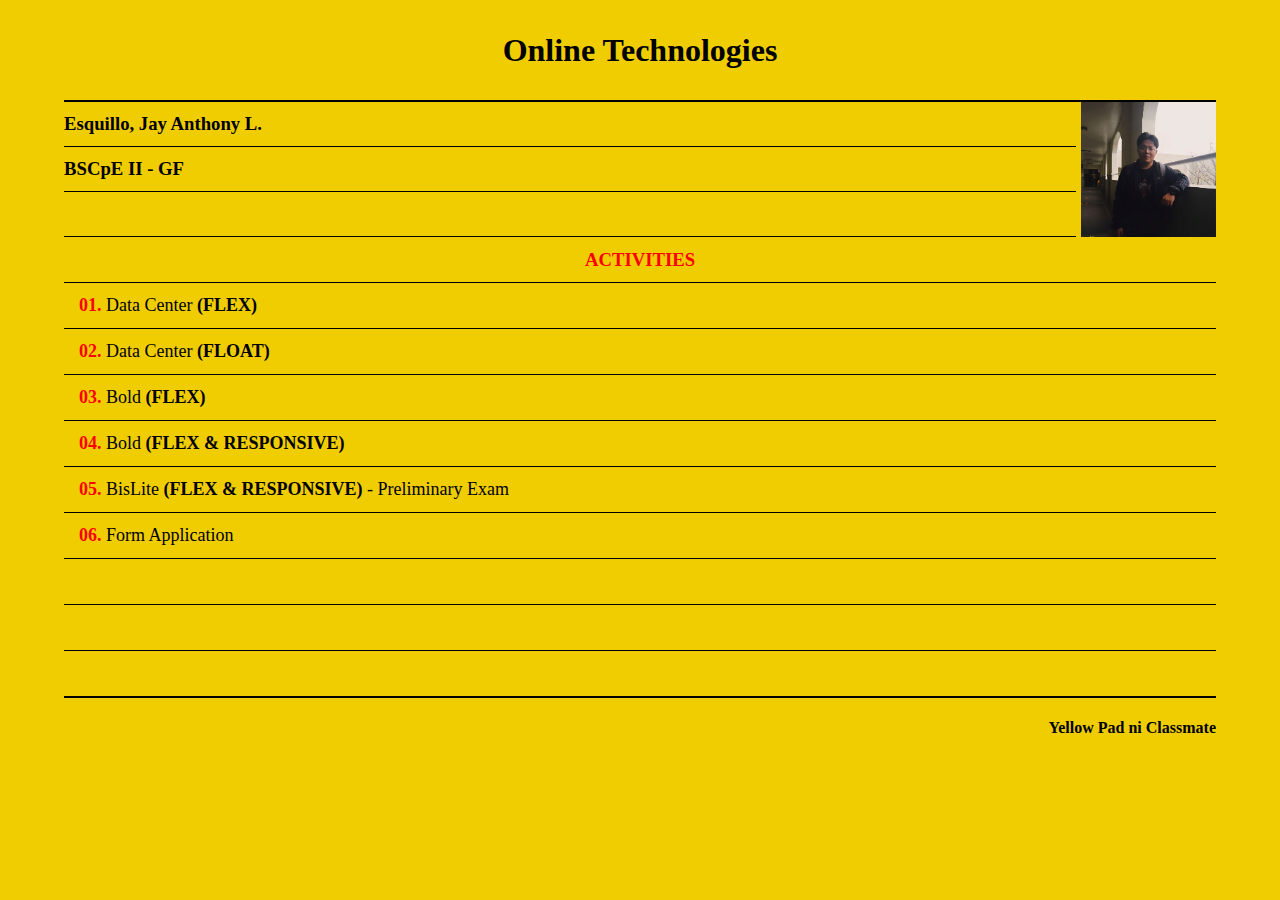
==== index.html @ 5c5d5bce "Update index.html" ====
<!DOCTYPE html>
<html lang="en">
<head>
    <meta charset="UTF-8">
    <meta name="viewport" content="width=device-width, initial-scale=1.0">
    <link rel="icon" href="icon.jpg" type="image/x-icon">
    <link rel="stylesheet" href="style.css">
    <title>Esquillo, J.A. L.</title>
</head>
<body>

    <div id="wrapper">

        <div id="header">
            <div class="inner-container">
                <h1>Online Technologies</h1>
            </div>
        </div>

        <div id="content-cantainer">
            <div class="owner">
                <div class="name">
                    <h3 class="master">Esquillo, Jay Anthony L.</h3>
                    <h3 class="clan">BSCpE II - GF</h3>
                    <div class="blank"></div>
                </div>
                <div class="picture"><img src="picture.jpg" alt="#"></div>
                
            </div>


            <div class="content-title">
                <h3>ACTIVITIES</h3>
            </div>

            <div class="content">
                <ul>
                    <li>
                        <a  href="1.%20Data%20Center/flex/index.html" target="_blank"><strong class="number">01.</strong> Data Center <strong>(FLEX)</strong></a>
                    </li>
                </ul>
            </div>
            <div class="content">
                <ul>
                    <li>
                        <a  href="1.%20Data%20Center/float/index.html" target="_blank"><strong class="number">02.</strong> Data Center <strong>(FLOAT)</strong></a>
                    </li>
                </ul>
            </div>
            <div class="content">
                <ul>
                    <li>
                        <a  href="2.%20Bold/flex/index.html" target="_blank"><strong class="number">03.</strong> Bold <strong>(FLEX)</strong></a>
                    </li>
                </ul>
            </div>
            <div class="content">
                <ul>
                    <li>
                        <a  href="2.%20Bold/flex-responsive/index.html" target="_blank"><strong class="number">04.</strong> Bold <strong>(FLEX & RESPONSIVE)</strong></a>
                    </li>
                </ul>
            </div>
            <div class="content" onclick="window.open('/BISLITE/index.html', '_blank');">
                <ul>
                    <li>
                        <a  href="3.%20Bislite%20(PrelimExam)/index.html" target="_blank" ><strong class="number">05.</strong> BisLite <strong>(FLEX & RESPONSIVE)</strong> - Preliminary Exam</a>
                    </li>
                </ul>
            </div>
            <div class="content">
                <ul>
                    <li>
                        <a  href="/FORM APPLICATION/index.html" target="_blank" ><strong class="number">06.</strong> Form Application </a>
                    </li>
                </ul>
            </div>
            <div class="content"></div>
            <div class="content"></div>
            <div class="content"></div>
            

        </div>

        <div id="footer">
            <h4> Yellow Pad ni Classmate</h4>
        </div>
    </div>
    


</body>
</html>
---- style.css ----
body{
    margin: 0;
    background: #efcd01;
}

ul>li{
    list-style: none;
}
#wrapper{
    margin-left: 5%;
    margin-right: 5%;
}

.inner-container{
    display: flex;
    justify-content: center;
    align-items: center;
    border-bottom: 2px solid black;
    padding-top: 20px;
    padding-bottom: 20px;
    height: 60px;
}

#content-container{

}

.owner{
    display: flex;
    flex-direction: row;
    justify-content: space-between;
    align-items: center;
    gap: 5px;
    
    
}
.name{
    display: flex;
    flex-direction: column;
    width: 100%;
    height: 135px;
    
    
}
.master{
    display: flex;
    align-items: center;
    border-bottom: 1px solid black;
    height: 45px;
    margin: 0;
}
.clan{
    display: flex;
    align-items: center;
    border-bottom: 1px solid black;
    height: 45px;
    margin: 0;
}
.picture{
    display: flex;
    flex-direction: row;
    align-items: center;
    justify-content: center;
    margin: 0;
    height: 135px;
}
img{
    width: 135px;
    height: auto;
}


.blank{
    height: 45px;
    border-bottom: 1px solid black;
}

.content-title{
    display: flex;
    align-items: center;
    justify-content: center;
    border-bottom: 1px solid black;
    color: red;
    height: 45px;
}

.main-content{
    display: flex;
    align-items: center;
}

.content{
    display: flex;
    align-items: center;
    border-bottom: 1px solid black;
    height: 45px;
    transition: all 200ms ease;
    overflow: hidden;
    
}
.content:hover{
    background: orange;
}

ul{
    width: 100%;
    margin: 0;
    padding: 0;
    padding-right: 15px;
}
ul:hover{
    transform: scale(1.03);
    
}
a{
    text-decoration: none;
    font-size: 18px;
    color: black;
    width: 100%;
    display: block;
    padding-left: 15px;
    padding-top: 10px;
    padding-bottom: 10px;
}

.number{
    color: red;
}

#footer{
    display: flex;
    align-items: center;
    justify-content: flex-end;
    height: 60px;
    border-top: 1px solid black;
}
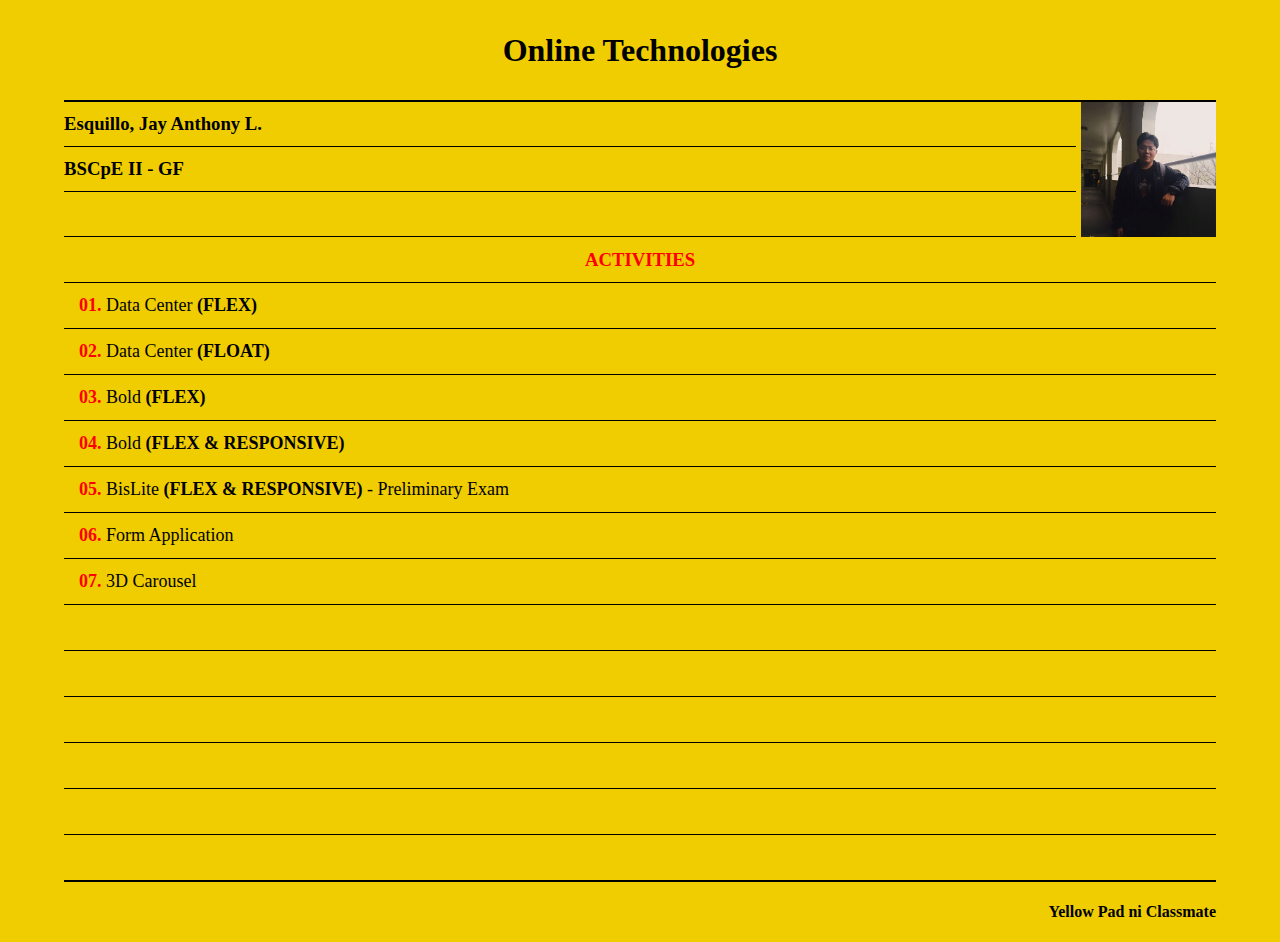
==== commit 6c04ad20: "Update index.html" ====
--- a/index.html
+++ b/index.html
@@ -61,7 +61,7 @@
                     </li>
                 </ul>
             </div>
-            <div class="content" onclick="window.open('/BISLITE/index.html', '_blank');">
+            <div class="content">
                 <ul>
                     <li>
                         <a  href="3.%20Bislite%20(PrelimExam)/index.html" target="_blank" ><strong class="number">05.</strong> BisLite <strong>(FLEX & RESPONSIVE)</strong> - Preliminary Exam</a>
@@ -71,10 +71,20 @@
             <div class="content">
                 <ul>
                     <li>
-                        <a  href="/FORM APPLICATION/index.html" target="_blank" ><strong class="number">06.</strong> Form Application </a>
+                        <a  href="4.%20Form%20Application/index.html" target="_blank" ><strong class="number">06.</strong> Form Application </a>
                     </li>
                 </ul>
             </div>
+            <div class="content">
+                <ul>
+                    <li>
+                        <a  href="5.%203D%20Carousel/index.html" target="_blank" ><strong class="number">07.</strong> 3D Carousel </a>
+                    </li>
+                </ul>
+            </div>
+            <div class="content"></div>
+            <div class="content"></div>
+            <div class="content"></div>
             <div class="content"></div>
             <div class="content"></div>
             <div class="content"></div>
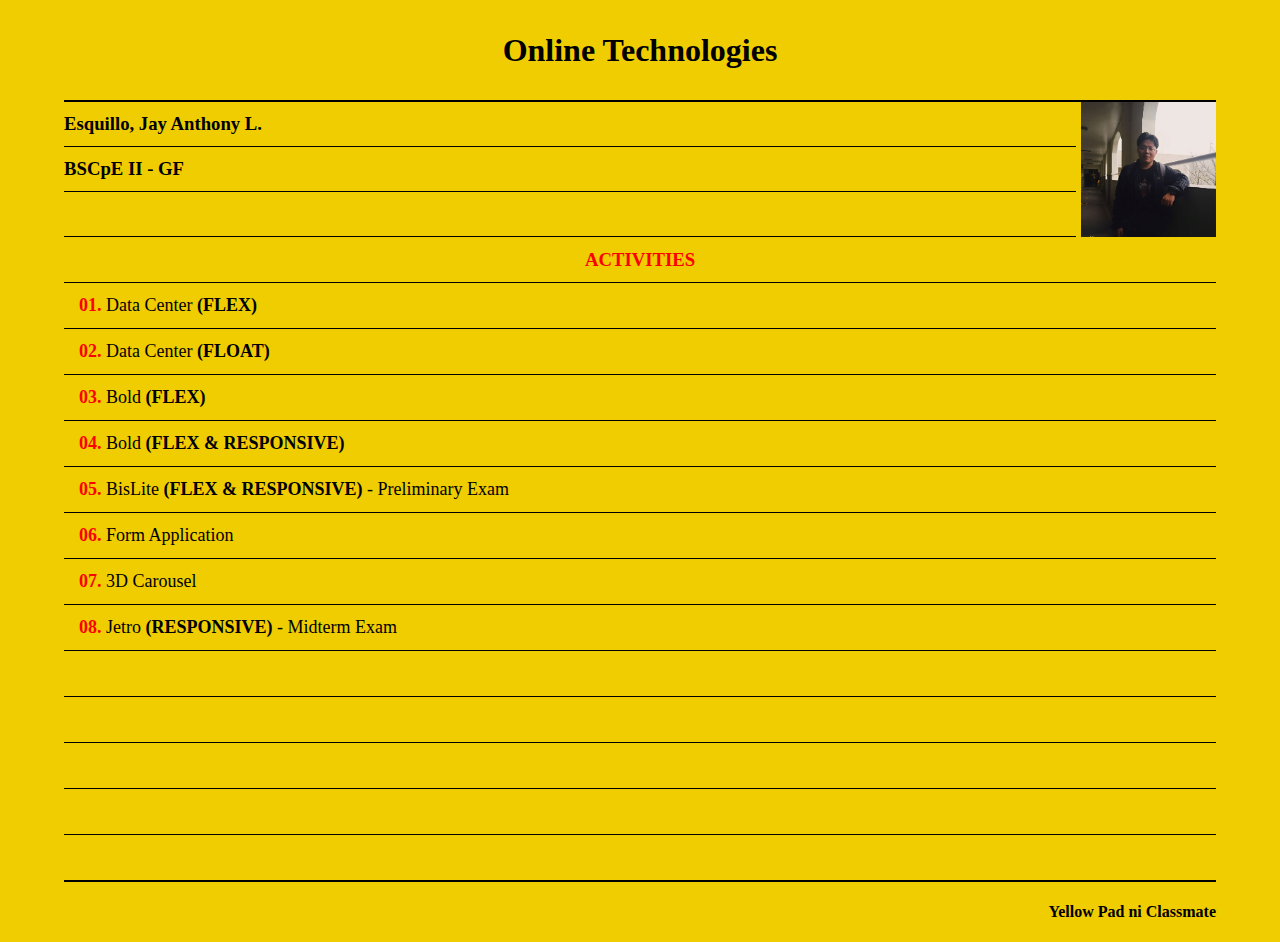
==== commit 1db37a9b: "Update index.html" ====
--- a/index.html
+++ b/index.html
@@ -82,7 +82,13 @@
                     </li>
                 </ul>
             </div>
-            <div class="content"></div>
+            <div class="content">
+                <ul>
+                    <li>
+                        <a  href="6.%20Jetro%20(MidtermExam)/index.html" target="_blank" ><strong class="number">08.</strong> Jetro <strong>(RESPONSIVE)</strong> - Midterm Exam</a>
+                    </li>
+                </ul>
+            </div>
             <div class="content"></div>
             <div class="content"></div>
             <div class="content"></div>
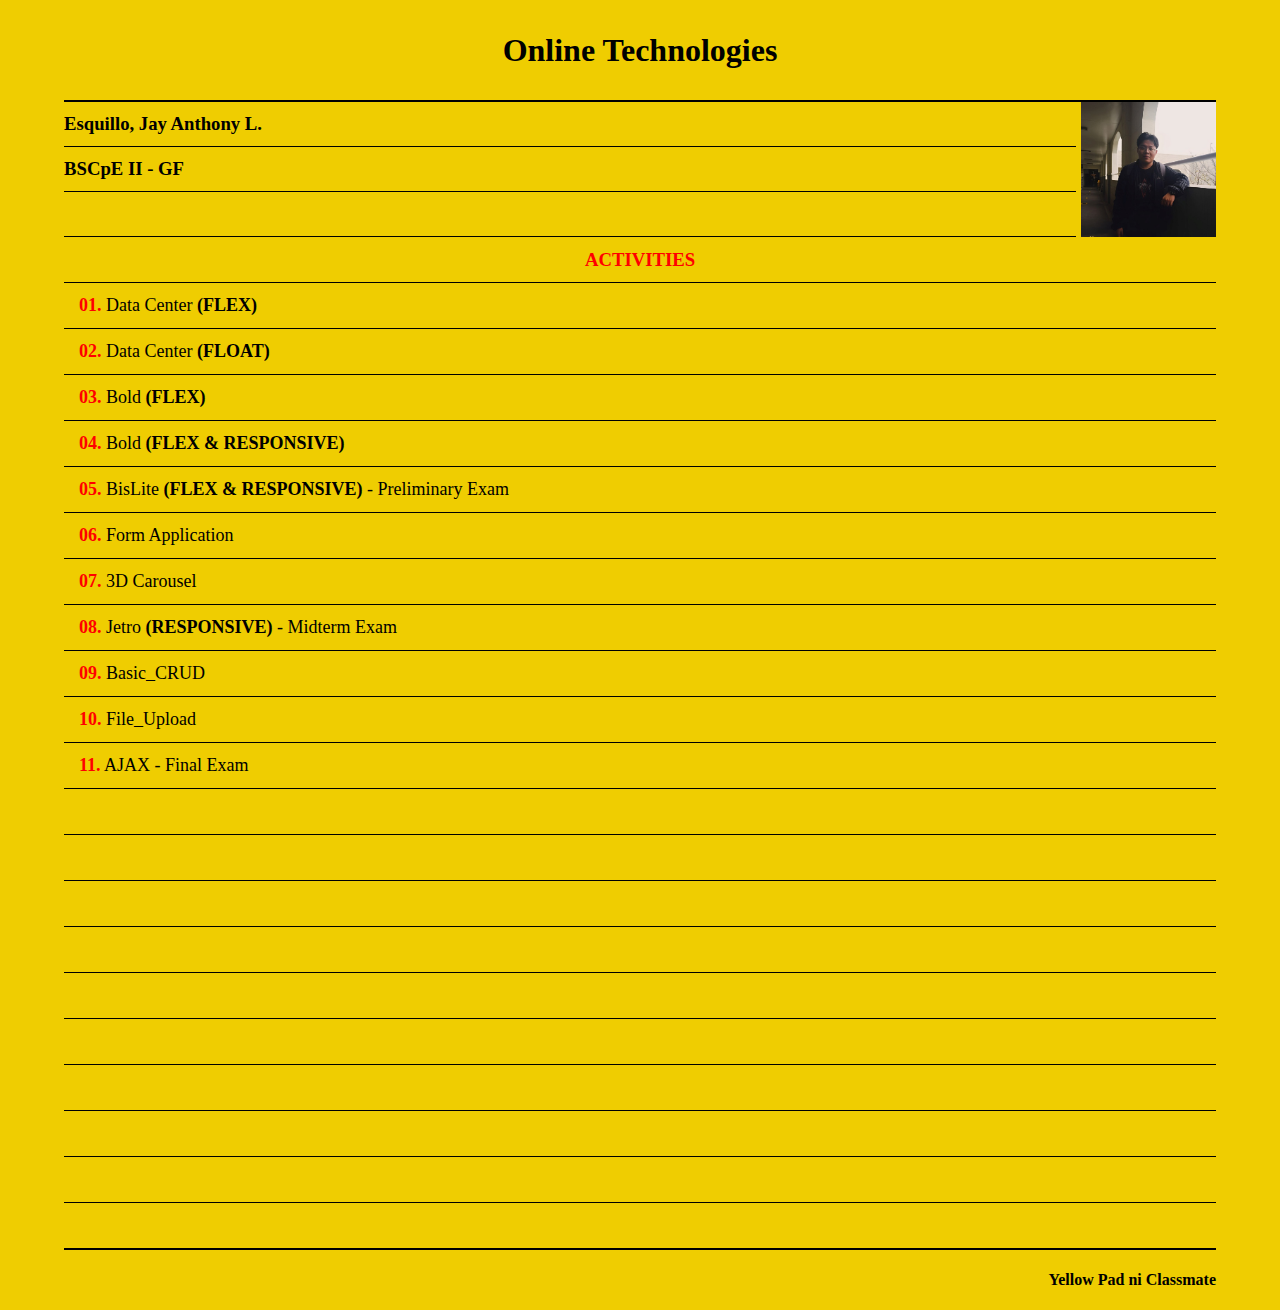
==== commit 320d6685: "Update index.html" ====
--- a/index.html
+++ b/index.html
@@ -89,6 +89,32 @@
                     </li>
                 </ul>
             </div>
+            <div class="content">
+                <ul>
+                    <li>
+                        <a  href="#" target="#" ><strong class="number">09.</strong> Basic_CRUD</a>
+                    </li>
+                </ul>
+            </div>
+            <div class="content">
+                <ul>
+                    <li>
+                        <a  href="#" target="#" ><strong class="number">10.</strong> File_Upload</a>
+                    </li>
+                </ul>
+            </div>
+            <div class="content">
+                <ul>
+                    <li>
+                        <a  href="#" target="#" ><strong class="number">11.</strong> AJAX - Final Exam</a>
+                    </li>
+                </ul>
+            </div>
+            <div class="content"></div>
+            <div class="content"></div>
+            <div class="content"></div>
+            <div class="content"></div>
+            <div class="content"></div>
             <div class="content"></div>
             <div class="content"></div>
             <div class="content"></div>
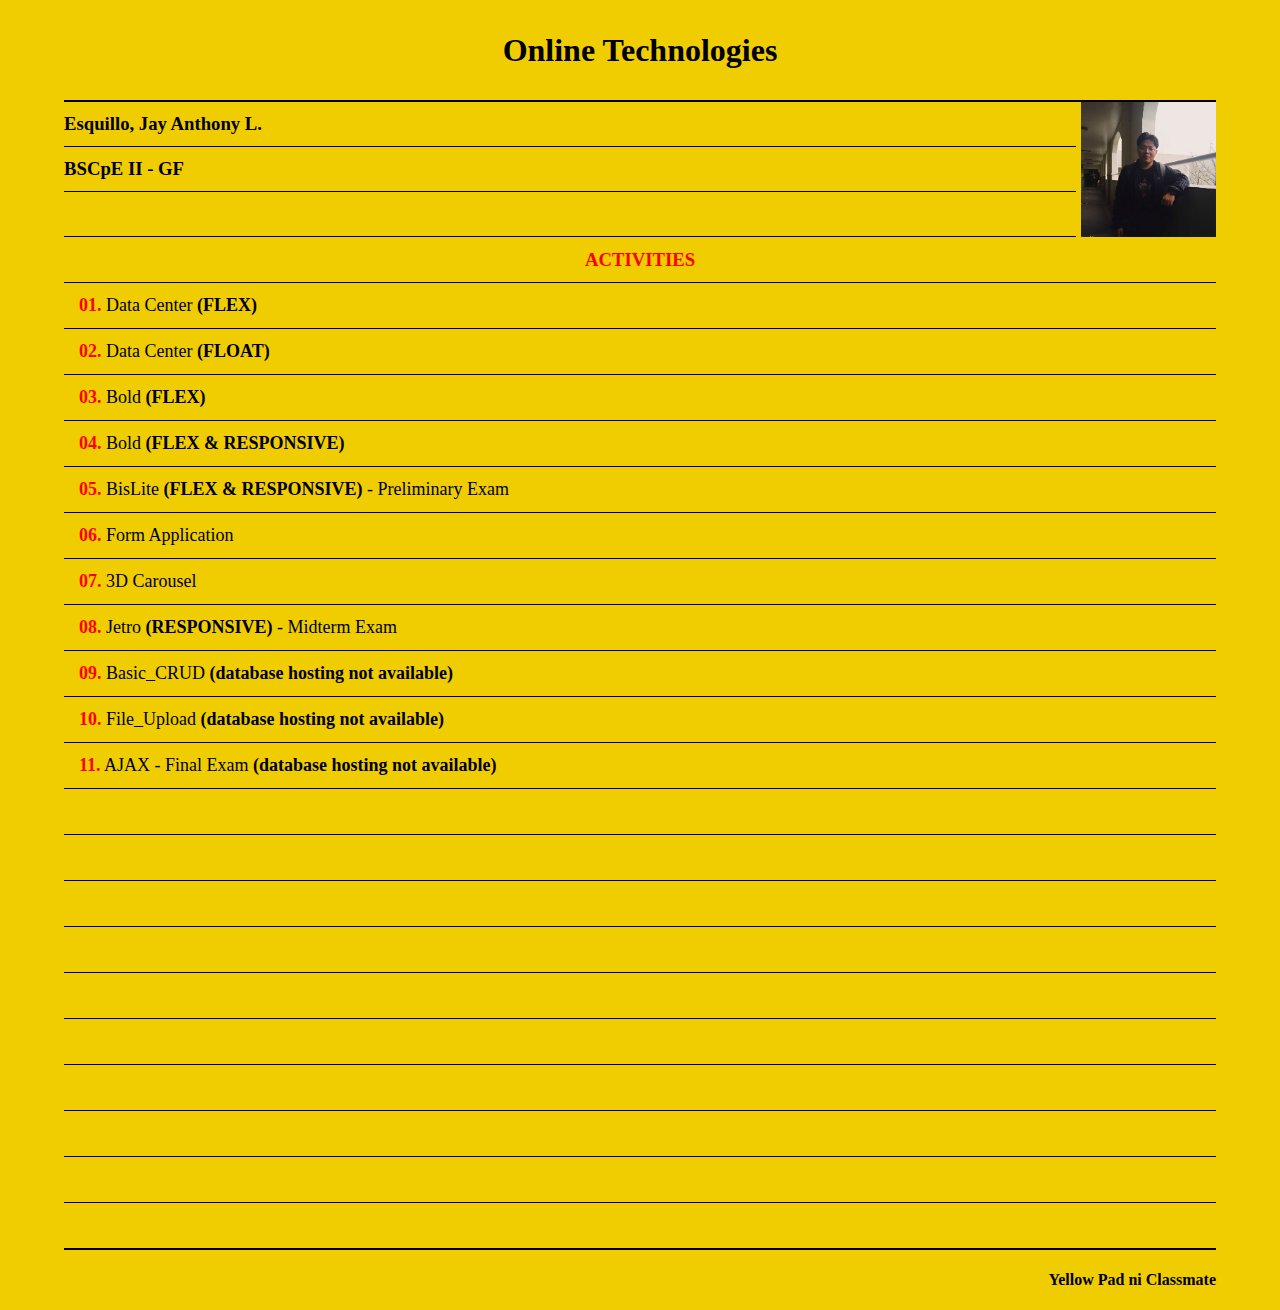
==== commit 39c26cc3: "Update index.html" ====
--- a/index.html
+++ b/index.html
@@ -92,21 +92,21 @@
             <div class="content">
                 <ul>
                     <li>
-                        <a  href="#" target="#" ><strong class="number">09.</strong> Basic_CRUD</a>
+                        <a  href="#" target="#" ><strong class="number">09.</strong> Basic_CRUD <strong>(database hosting not available)</strong></a>
                     </li>
                 </ul>
             </div>
             <div class="content">
                 <ul>
                     <li>
-                        <a  href="#" target="#" ><strong class="number">10.</strong> File_Upload</a>
+                        <a  href="#" target="#" ><strong class="number">10.</strong> File_Upload <strong>(database hosting not available)</strong></a>
                     </li>
                 </ul>
             </div>
             <div class="content">
                 <ul>
                     <li>
-                        <a  href="#" target="#" ><strong class="number">11.</strong> AJAX - Final Exam</a>
+                        <a  href="#" target="#" ><strong class="number">11.</strong> AJAX - Final Exam <strong>(database hosting not available)</strong></a>
                     </li>
                 </ul>
             </div>
